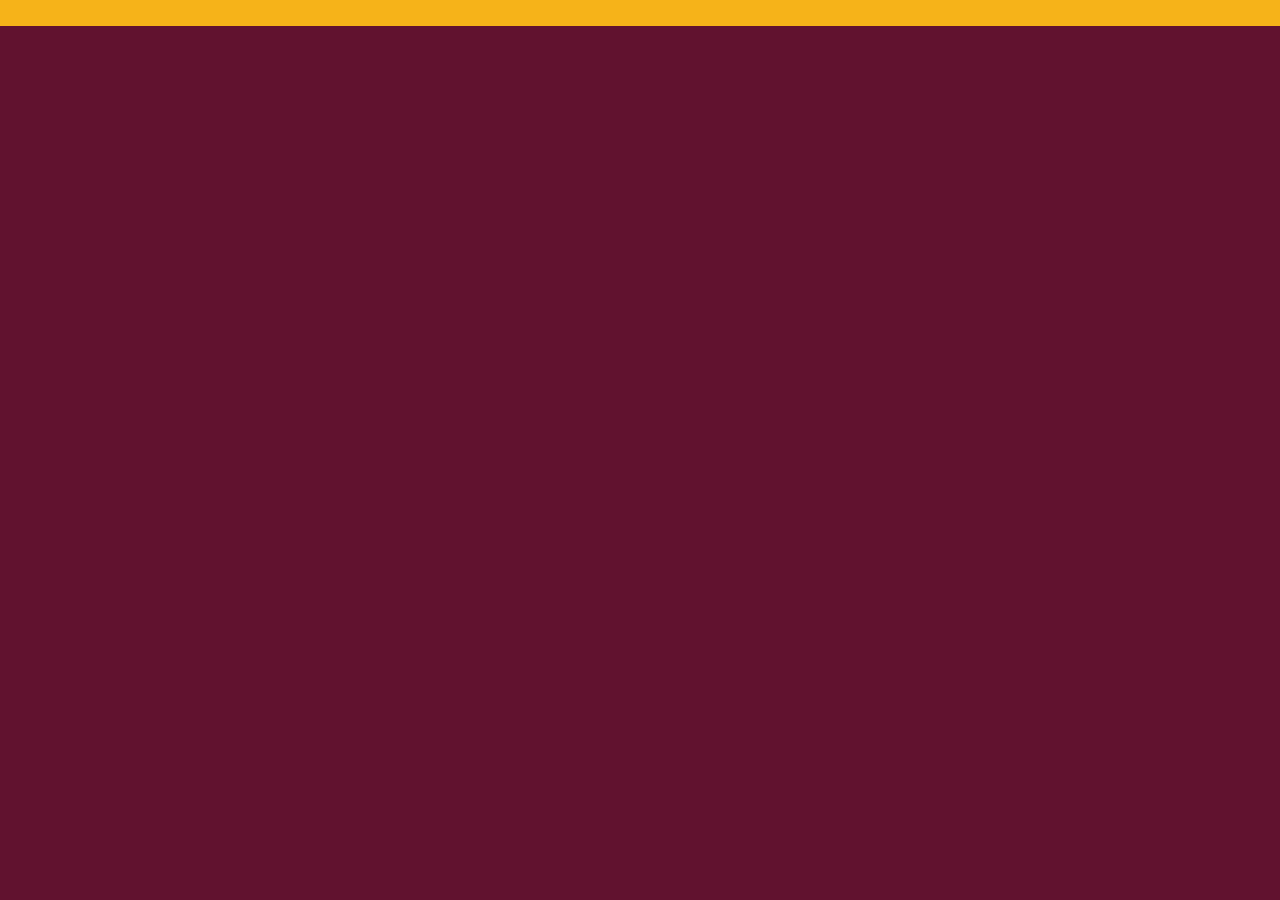
==== module3/index.html @ 27d2048e "Images folder added" ====
<!DOCTYPE html>
<html>
<head>
	<meta charset="utf-8">
	<meta hhtp-equiv="X-UA-Compatible" content="IE-=edge">
	<meta name="viewport" content="width=device-width, initial-scale=1">
	<title>RDqvid Chu's China Bistrot</title>
	<link rel="stylesheet" href="css/bootstrap.min.css">
	<link rel="stylesheet" type="text/css" href="css/style.css">
	<link href="https://fonts.googleapis.com/css2?family=Oxygen:wght@300;400;700&display=swap" rel="stylesheet"> 
</head>
<body>
	<header>
		<nav id="header-nav" class="navbar navbar-default">
			<div class="container">
				<div class="navbar-header">
					<a href="index.html" class="">
						<div  id="logo-img" alt="Logo image"></div>
					</a>
					
				</div>
				
			</div>
			
		</nav>
		
	</header>


	<!-- jQuery (Bootstrap JS plugins depend on it) -->
	<script src="js/jquery-1.11.3.min.js"></script>
	<script src="js/bootstrap.min.js"></script>
	<script src="js/script.js"></script>
</body>
</html>
---- module3/css/style.css ----
body {
	font-size: 16px;
	color: #fff;
	background-color: #61122f;
	font-family: 'Oxygen', sans-serif;
}

/** HEADER **/
#header-nav {
	background-color: #f6b319;
	border-radius: 0px;
	border: 0px;
}

#logo-img {
	background: url('../images/restaurant-logo_large.png') no-repeat;
	width: 150px,
	height: 150px;
	margin: 10px 15px 10px 0;
}
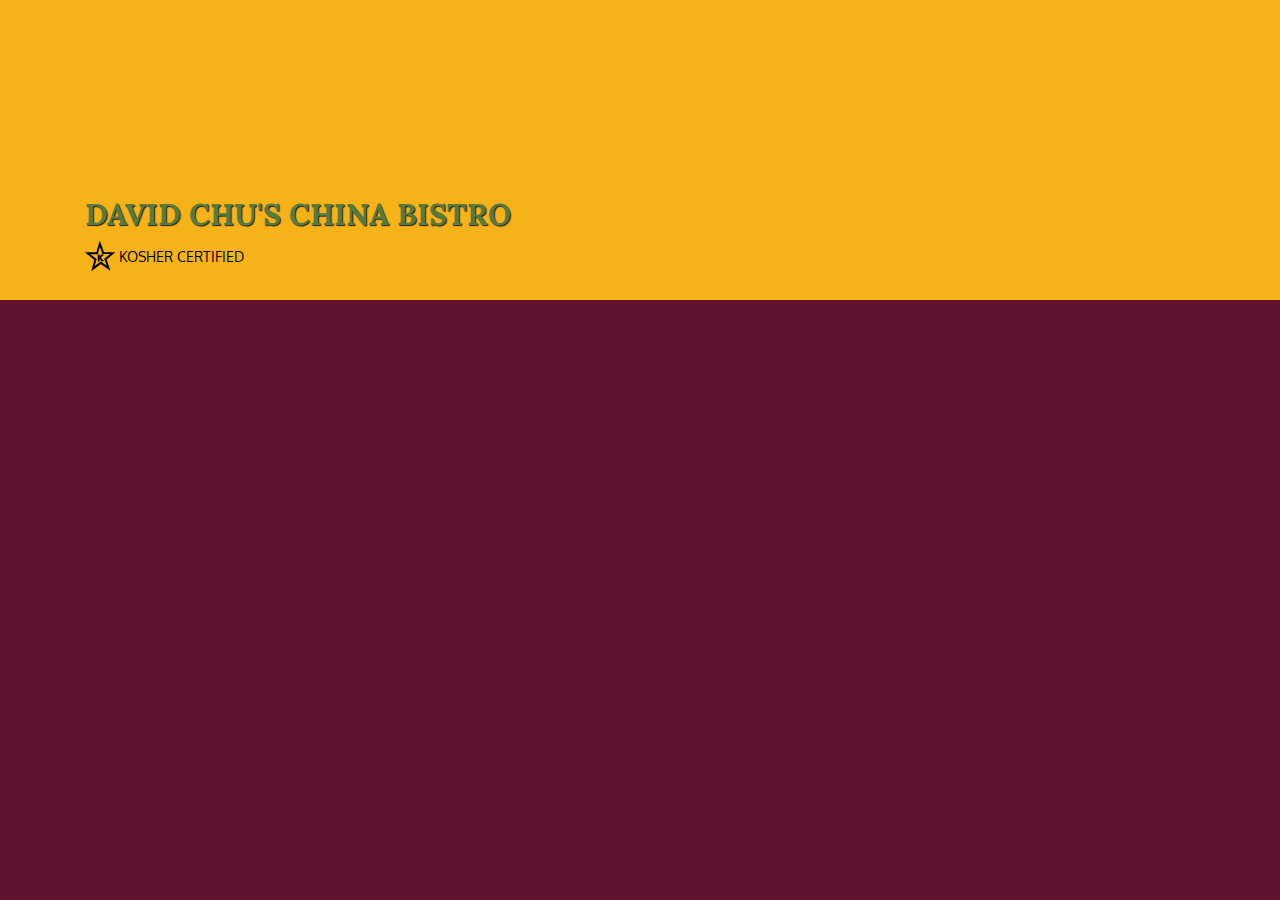
==== commit 8a6f4726: "Heading-restaurant" ====
--- a/module3/index.html
+++ b/module3/index.html
@@ -4,26 +4,60 @@
 	<meta charset="utf-8">
 	<meta hhtp-equiv="X-UA-Compatible" content="IE-=edge">
 	<meta name="viewport" content="width=device-width, initial-scale=1">
-	<title>RDqvid Chu's China Bistrot</title>
+	<title>David Chu's China Bistrot</title>
 	<link rel="stylesheet" href="css/bootstrap.min.css">
 	<link rel="stylesheet" type="text/css" href="css/style.css">
 	<link href="https://fonts.googleapis.com/css2?family=Oxygen:wght@300;400;700&display=swap" rel="stylesheet"> 
+	<link href="https://fonts.googleapis.com/css2?family=Lora:ital,wght@0,400;0,500;0,600;0,700;1,400;1,500;1,600;1,700&family=Oxygen:wght@300;400;700&display=swap" rel="stylesheet">
 </head>
 <body>
 	<header>
 		<nav id="header-nav" class="navbar navbar-default">
 			<div class="container">
 				<div class="navbar-header">
-					<a href="index.html" class="">
+					<a href="index.html" class="pull-left visible-md visible-lg">
 						<div  id="logo-img" alt="Logo image"></div>
 					</a>
-					
+					<div class="navbar-brand">
+						<a href="index.html"><h1>
+						David Chu's China Bistro</h1></a>
+					<p>
+						<img src="images/star-k-logo.png" alt="Kosher certification">
+						<span>Kosher Certified</span>
+					</p>
+					</div>
+
+					<button type="button" class="navbar-toggler collapse" data-toggle="collapse" data-target="#collapsable-nav" aria-expanded="false">
+						<span class="sr-only">Toggle navigation</span>
+						<span class="icon-bar"></span>
+						<span class="icon-bar"></span>
+						<span class="icon-bar"></span>
+					</button>
 				</div>
-				
+
+				<div id="collapsable-nav" class="collapse navbar-collapse">
+					<ul id="nav-list" class="nav navbar-nav navbar-right">
+						<li>
+							<a href="menu-categories.html">
+								<span class="glyphicon glyphicon-cutlery"></span><br class="hidden-xs"> Menu</a>
+						</li>
+						<li>
+							<a href="#">
+								<span class="glyphicon glyphicon-info-sign"></span><br class="hidden-xs"> About </a>
+						</li>
+						<li>
+							<a href="#">
+								<span class="glyphicon glyphico-certificate"></span><br class="hidden-xs"> Awards</a>
+						</li>
+						<li id="phone" class="hidden-xs">
+							<a href="tel:410-602-5008">
+								<span>410-602-5008</span></a><div>* We Deliver</div>
+						</li>
+					</ul><!-- #nav-list -->
+				</div><!-- .collapse .navbar-collapse -->
+
 			</div>
-			
 		</nav>
-		
 	</header>
 
 
--- a/module3/css/style.css
+++ b/module3/css/style.css
@@ -13,9 +13,76 @@
 }
 
 #logo-img {
-	background: url('../images/restaurant-logo_large.png') no-repeat;
-	width: 150px,
+	background: url('images/restaurant-logo_large.png') no-repeat;
+	width: 150px;
 	height: 150px;
 	margin: 10px 15px 10px 0;
 }
 
+.navbar-brand {
+	padding-top: 25px;
+}
+
+.navbar-brand h1 {  /* Restaurant name */
+	   font-family: 'Lora', serif;
+	   color: #557c3e;
+	   font-size: 1.5em;
+	   text-transform: uppercase;;
+	   font-weight: bold;
+	   text-shadow: 1px 1px 1px #222;
+	   margin-top: 0px;
+	   margin-bottom: 0px;
+	   line-height: .75;
+}
+
+.navbar-brand a:hover, .navbar-brand a:focus {
+	text-decoration: none;
+}
+
+.navbar-brand p { /* Kosher cert */
+	color: #000;
+	text-transform: uppercase;
+	font-size: .7em;
+	margin-top: 15px;
+ }
+
+ .navbar-brand p span { /* Star-K */
+ 	vertical-align: middle;
+ }
+
+#nav-list {
+	margin-top: 10px;
+}
+#nav-list a {
+	color: #951c49;
+	text-align: center;
+}
+#nav-list a:hover {
+	background-color: #e7e7e7;
+}
+#nav-list a span {
+	font-size: 1.8em;
+}
+
+#phone {
+	margin-top: 5px;
+}
+#phone a { /* Phone number */
+	text-align: right;
+	padding-bottom: 0;
+}
+#phone div { /* We Deliver */
+	color: #557c3e;
+	text-align: right;
+	padding-right: 15px;
+}
+
+
+
+
+
+
+
+
+
+
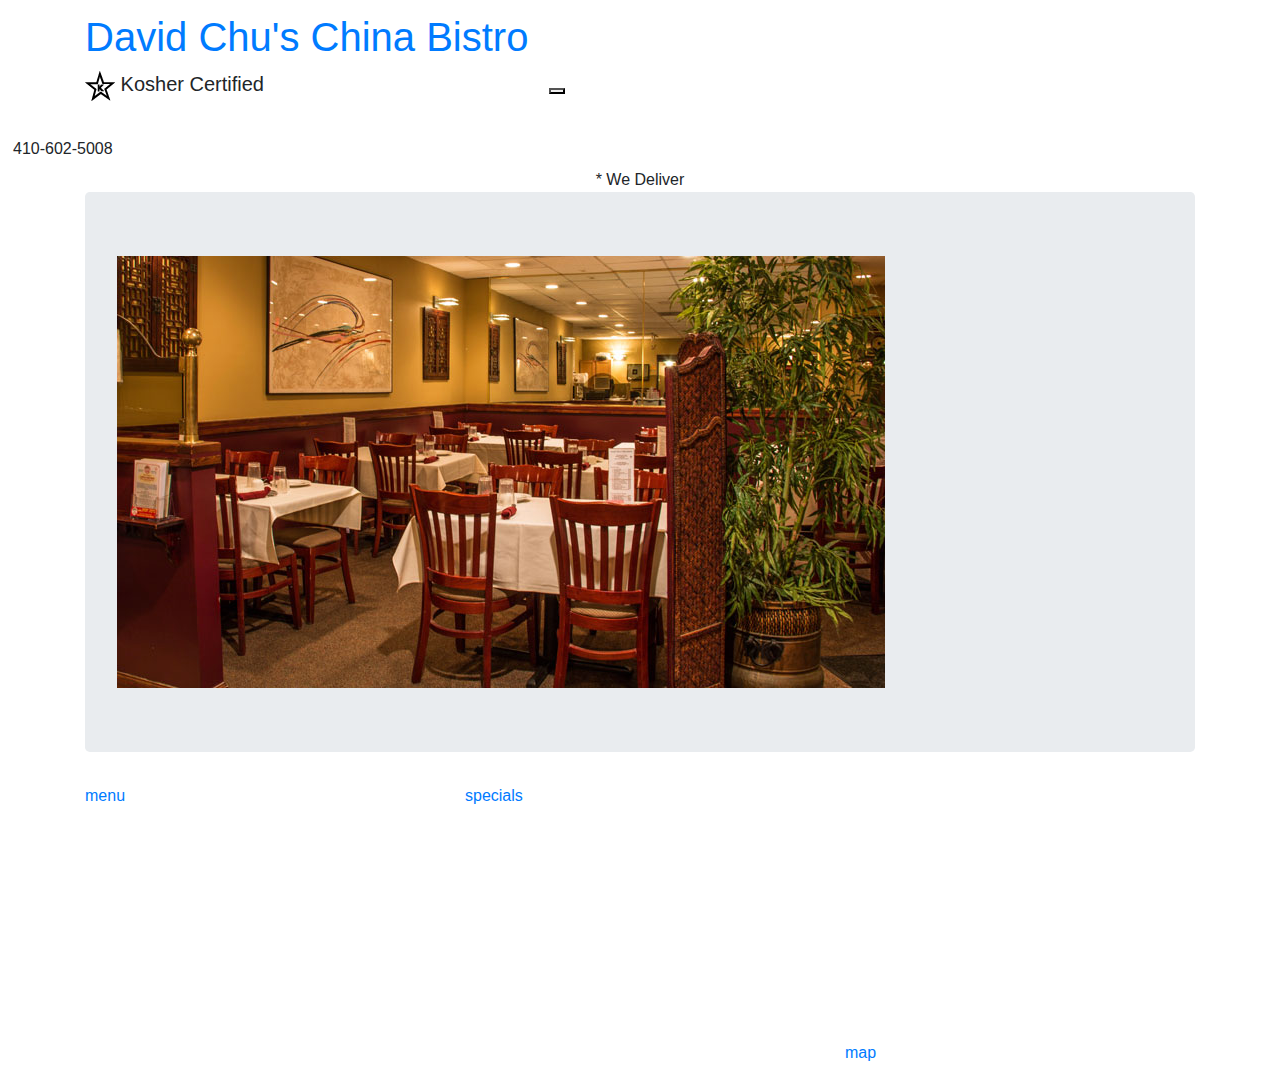
==== commit 49ba6b52: "Bootstrat version changed" ====
--- a/module3/index.html
+++ b/module3/index.html
@@ -12,54 +12,85 @@
 </head>
 <body>
 	<header>
-		<nav id="header-nav" class="navbar navbar-default">
-			<div class="container">
-				<div class="navbar-header">
-					<a href="index.html" class="pull-left visible-md visible-lg">
-						<div  id="logo-img" alt="Logo image"></div>
-					</a>
-					<div class="navbar-brand">
-						<a href="index.html"><h1>
-						David Chu's China Bistro</h1></a>
-					<p>
-						<img src="images/star-k-logo.png" alt="Kosher certification">
-						<span>Kosher Certified</span>
-					</p>
-					</div>
+    <nav id="header-nav" class="navbar navbar-default">
+      <div class="container">
+        <div class="navbar-header">
+          <a href="index.html" class="pull-left visible-md visible-lg">
+            <div id="logo-img"></div>
+          </a>
 
-					<button type="button" class="navbar-toggler collapse" data-toggle="collapse" data-target="#collapsable-nav" aria-expanded="false">
-						<span class="sr-only">Toggle navigation</span>
-						<span class="icon-bar"></span>
-						<span class="icon-bar"></span>
-						<span class="icon-bar"></span>
-					</button>
-				</div>
+          <div class="navbar-brand">
+            <a href="index.html"><h1>David Chu's China Bistro</h1></a>
+            <p>
+              <img src="images/star-k-logo.png" alt="Kosher certification">
+              <span>Kosher Certified</span>
+            </p>
+          </div>
 
-				<div id="collapsable-nav" class="collapse navbar-collapse">
-					<ul id="nav-list" class="nav navbar-nav navbar-right">
-						<li>
-							<a href="menu-categories.html">
-								<span class="glyphicon glyphicon-cutlery"></span><br class="hidden-xs"> Menu</a>
-						</li>
-						<li>
-							<a href="#">
-								<span class="glyphicon glyphicon-info-sign"></span><br class="hidden-xs"> About </a>
-						</li>
-						<li>
-							<a href="#">
-								<span class="glyphicon glyphico-certificate"></span><br class="hidden-xs"> Awards</a>
-						</li>
-						<li id="phone" class="hidden-xs">
-							<a href="tel:410-602-5008">
-								<span>410-602-5008</span></a><div>* We Deliver</div>
-						</li>
-					</ul><!-- #nav-list -->
-				</div><!-- .collapse .navbar-collapse -->
+          <button type="button" class="navbar-toggle collapsed" data-toggle="collapse" data-target="#collapsable-nav" aria-expanded="false">
+            <span class="sr-only">Toggle navigation</span>
+            <span class="icon-bar"></span>
+            <span class="icon-bar"></span>
+            <span class="icon-bar"></span>
+          </button>
+        </div>
 
-			</div>
-		</nav>
-	</header>
+        <div id="collapsable-nav" class="collapse navbar-collapse">
+           <ul id="nav-list" class="nav navbar-nav navbar-right">
+            <li>
+              <a href="menu-categories.html">
+                <span class="glyphicon glyphicon-cutlery"></span><br class="hidden-xs"> Menu</a>
+            </li>
+            <li>
+              <a href="#">
+                <span class="glyphicon glyphicon-info-sign"></span><br class="hidden-xs"> About</a>
+            </li>
+            <li>
+              <a href="#">
+                <span class="glyphicon glyphicon-certificate"></span><br class="hidden-xs"> Awards</a>
+            </li>
+            <li id="phone" class="hidden-xs">
+              <a href="tel:410-602-5008">
+                <span>410-602-5008</span></a><div>* We Deliver</div>
+            </li>
+          </ul><!-- #nav-list -->
+        </div><!-- .collapse .navbar-collapse -->
+      </div><!-- .container -->
+    </nav><!-- #header-nav -->
+  </header>
+  
+  <div id="call-btn" class="visible-xs">
+    <a class="btn" href="tel:410-602-5008">
+    <span class="glyphicon glyphicon-earphone"></span>
+    410-602-5008
+    </a>
+  </div>
+  <div id="xs-deliver" class="text-center visible-xs">* We Deliver</div>
 
+  <div id="main-content" class="container">
+    <div class="jumbotron">
+      <img src="images/jumbotron_768.jpg" alt="Picture of restaurant" class="img-responsive visible-xs">
+    </div>
+
+    <div id="home-tiles" class="row">
+      <div class="col-md-4 col-sm-6 col-xs-12">
+        <a href="menu-categories.html"><div id="menu-tile"><span>menu</span></div></a>
+      </div>
+      <div class="col-md-4 col-sm-6 col-xs-12">
+        <a href="single-category.html"><div id="specials-tile"><span>specials</span></div></a>
+      </div>
+      <div class="col-md-4 col-sm-12 col-xs-12">
+        <a href="https://www.google.com/maps/place/David+Chu's+China+Bistro/@39.3635874,-76.7138622,17z/data=!4m6!1m3!3m2!1s0x89c81a14e7817803:0xab20a0e99daa17ea!2sDavid+Chu's+China+Bistro!3m1!1s0x89c81a14e7817803:0xab20a0e99daa17ea" target="_blank">
+          <div id="map-tile">
+            <iframe src="https://www.google.com/maps/embed?pb=!1m18!1m12!1m3!1d3084.675372390488!2d-76.71386218529199!3d39.3635874269356!2m3!1f0!2f0!3f0!3m2!1i1024!2i768!4f13.1!3m3!1m2!1s0x89c81a14e7817803%3A0xab20a0e99daa17ea!2sDavid+Chu&#39;s+China+Bistro!5e0!3m2!1sen!2sus!4v1452824864156" width="100%" height="250" frameborder="0" style="border:0" allowfullscreen></iframe>
+            <span>map</span>
+          </div>
+
+        </a>
+      </div>
+    </div>
+
+  </div>
 
 	<!-- jQuery (Bootstrap JS plugins depend on it) -->
 	<script src="js/jquery-1.11.3.min.js"></script>
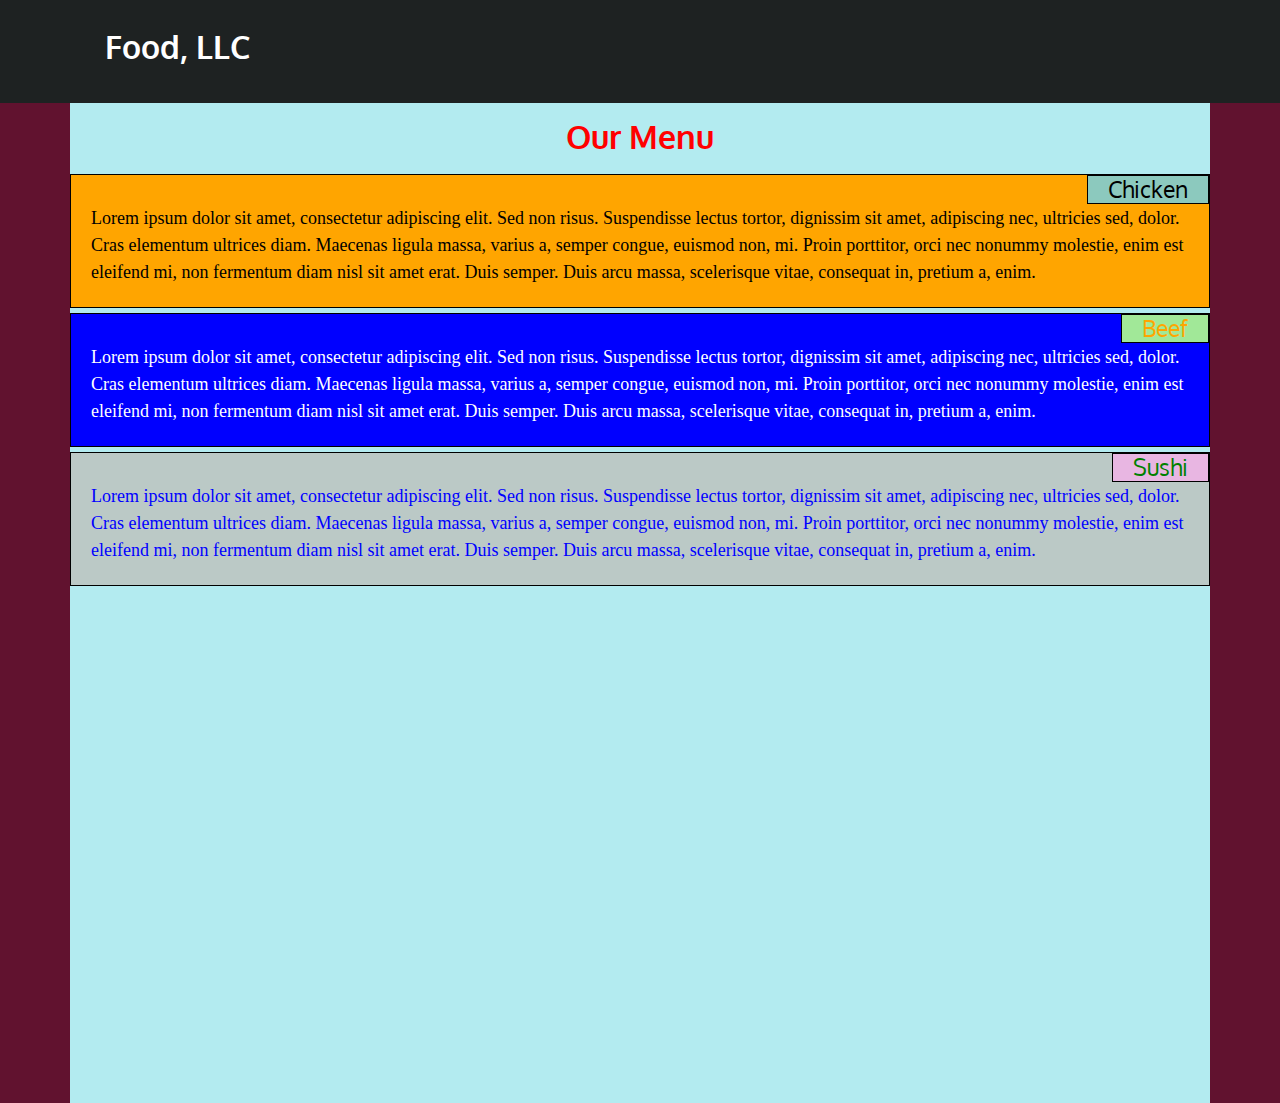
==== commit 1ff6dc48: "Modified" ====
--- a/module3/index.html
+++ b/module3/index.html
@@ -1,33 +1,28 @@
 <!DOCTYPE html>
-<html>
+<html lang="en">
 <head>
 	<meta charset="utf-8">
 	<meta hhtp-equiv="X-UA-Compatible" content="IE-=edge">
 	<meta name="viewport" content="width=device-width, initial-scale=1">
+	<link rel="stylesheet" href="https://stackpath.bootstrapcdn.com/bootstrap/4.5.2/css/bootstrap.min.css" integrity="sha384-JcKb8q3iqJ61gNV9KGb8thSsNjpSL0n8PARn9HuZOnIxN0hoP+VmmDGMN5t9UJ0Z" crossorigin="anonymous">
 	<title>David Chu's China Bistrot</title>
-	<link rel="stylesheet" href="css/bootstrap.min.css">
+<!--	<link rel="stylesheet" href="css/bootstrap.min.css">  -->
 	<link rel="stylesheet" type="text/css" href="css/style.css">
+<!--  <link rel="stylesheet" type="text/css" href="css/bootstrap.min.css"> -->
 	<link href="https://fonts.googleapis.com/css2?family=Oxygen:wght@300;400;700&display=swap" rel="stylesheet"> 
 	<link href="https://fonts.googleapis.com/css2?family=Lora:ital,wght@0,400;0,500;0,600;0,700;1,400;1,500;1,600;1,700&family=Oxygen:wght@300;400;700&display=swap" rel="stylesheet">
 </head>
 <body>
 	<header>
-    <nav id="header-nav" class="navbar navbar-default">
+    <nav id="header-nav" class="navbar navbar-default visible-xs">
       <div class="container">
         <div class="navbar-header">
-          <a href="index.html" class="pull-left visible-md visible-lg">
-            <div id="logo-img"></div>
-          </a>
-
+          
           <div class="navbar-brand">
-            <a href="index.html"><h1>David Chu's China Bistro</h1></a>
-            <p>
-              <img src="images/star-k-logo.png" alt="Kosher certification">
-              <span>Kosher Certified</span>
-            </p>
+            <a href="index.html"><h1>Food, <span>LLC</span></h1></a>
           </div>
 
-          <button type="button" class="navbar-toggle collapsed" data-toggle="collapse" data-target="#collapsable-nav" aria-expanded="false">
+          <button type="button" class="navbar-toggle collapsed" data-toggle="collapse" data-target="#collapsable-nav" aria-expanded="true">
             <span class="sr-only">Toggle navigation</span>
             <span class="icon-bar"></span>
             <span class="icon-bar"></span>
@@ -35,23 +30,20 @@
           </button>
         </div>
 
+        <hr class="visible-xs">
         <div id="collapsable-nav" class="collapse navbar-collapse">
-           <ul id="nav-list" class="nav navbar-nav navbar-right">
+           <ul id="nav-list" class="nav navbar-nav">
+            
+            <li class="visible-xs">
+              <a href="#chicken">Chicken</a>
+              <hr class="visible-xs">
+            </li class="visible-xs">
             <li>
-              <a href="menu-categories.html">
-                <span class="glyphicon glyphicon-cutlery"></span><br class="hidden-xs"> Menu</a>
-            </li>
+              <a href="#beef">Beef</a>
+              <hr class="hr-light">
+            </li class="visible-xs">
             <li>
-              <a href="#">
-                <span class="glyphicon glyphicon-info-sign"></span><br class="hidden-xs"> About</a>
-            </li>
-            <li>
-              <a href="#">
-                <span class="glyphicon glyphicon-certificate"></span><br class="hidden-xs"> Awards</a>
-            </li>
-            <li id="phone" class="hidden-xs">
-              <a href="tel:410-602-5008">
-                <span>410-602-5008</span></a><div>* We Deliver</div>
+              <a href="#sushi">Sushi</a>
             </li>
           </ul><!-- #nav-list -->
         </div><!-- .collapse .navbar-collapse -->
@@ -59,42 +51,39 @@
     </nav><!-- #header-nav -->
   </header>
   
-  <div id="call-btn" class="visible-xs">
-    <a class="btn" href="tel:410-602-5008">
-    <span class="glyphicon glyphicon-earphone"></span>
-    410-602-5008
-    </a>
-  </div>
-  <div id="xs-deliver" class="text-center visible-xs">* We Deliver</div>
+  	<div class="container" id="body-container">
+  		<h1>our menu</h1>
+  		<div class="row">
+  			<section id="chicken" class="block_1 col-md-12 col-sm-12 col-xs-12">
+				<h2>chicken</h2>
+				<p>Lorem ipsum dolor sit amet, consectetur adipiscing elit. Sed non risus. Suspendisse lectus tortor, dignissim sit amet, adipiscing nec, ultricies sed, dolor. Cras elementum ultrices diam. Maecenas ligula massa, varius a, semper congue, euismod non, mi. Proin porttitor, orci nec nonummy molestie, enim est eleifend mi, non fermentum diam nisl sit amet erat. Duis semper. Duis arcu massa, scelerisque vitae, consequat in, pretium a, enim. </p>
+			</section>
+			<section id="beef" class="block_2 col-md-12 col-sm-12 col-xs-12">
+				<h2>beef</h2>
+				<p>Lorem ipsum dolor sit amet, consectetur adipiscing elit. Sed non risus. Suspendisse lectus tortor, dignissim sit amet, adipiscing nec, ultricies sed, dolor. Cras elementum ultrices diam. Maecenas ligula massa, varius a, semper congue, euismod non, mi. Proin porttitor, orci nec nonummy molestie, enim est eleifend mi, non fermentum diam nisl sit amet erat. Duis semper. Duis arcu massa, scelerisque vitae, consequat in, pretium a, enim. </p>
+			</section>
+			<section id="sushi" class="block_3 col-md-12 col-sm-12 col-xs-12">
+				<h2>sushi</h2>
+				<p>Lorem ipsum dolor sit amet, consectetur adipiscing elit. Sed non risus. Suspendisse lectus tortor, dignissim sit amet, adipiscing nec, ultricies sed, dolor. Cras elementum ultrices diam. Maecenas ligula massa, varius a, semper congue, euismod non, mi. Proin porttitor, orci nec nonummy molestie, enim est eleifend mi, non fermentum diam nisl sit amet erat. Duis semper. Duis arcu massa, scelerisque vitae, consequat in, pretium a, enim. </p>
+			</section>
 
-  <div id="main-content" class="container">
-    <div class="jumbotron">
-      <img src="images/jumbotron_768.jpg" alt="Picture of restaurant" class="img-responsive visible-xs">
-    </div>
+  		</div>
+		
+		
+	</div>
 
-    <div id="home-tiles" class="row">
-      <div class="col-md-4 col-sm-6 col-xs-12">
-        <a href="menu-categories.html"><div id="menu-tile"><span>menu</span></div></a>
-      </div>
-      <div class="col-md-4 col-sm-6 col-xs-12">
-        <a href="single-category.html"><div id="specials-tile"><span>specials</span></div></a>
-      </div>
-      <div class="col-md-4 col-sm-12 col-xs-12">
-        <a href="https://www.google.com/maps/place/David+Chu's+China+Bistro/@39.3635874,-76.7138622,17z/data=!4m6!1m3!3m2!1s0x89c81a14e7817803:0xab20a0e99daa17ea!2sDavid+Chu's+China+Bistro!3m1!1s0x89c81a14e7817803:0xab20a0e99daa17ea" target="_blank">
-          <div id="map-tile">
-            <iframe src="https://www.google.com/maps/embed?pb=!1m18!1m12!1m3!1d3084.675372390488!2d-76.71386218529199!3d39.3635874269356!2m3!1f0!2f0!3f0!3m2!1i1024!2i768!4f13.1!3m3!1m2!1s0x89c81a14e7817803%3A0xab20a0e99daa17ea!2sDavid+Chu&#39;s+China+Bistro!5e0!3m2!1sen!2sus!4v1452824864156" width="100%" height="250" frameborder="0" style="border:0" allowfullscreen></iframe>
-            <span>map</span>
-          </div>
 
-        </a>
-      </div>
-    </div>
 
-  </div>
+
 
 	<!-- jQuery (Bootstrap JS plugins depend on it) -->
-	<script src="js/jquery-1.11.3.min.js"></script>
-	<script src="js/bootstrap.min.js"></script>
-	<script src="js/script.js"></script>
+
+	<script id="__bs_script__">//<![CDATA[
+    document.write("<script async src='http://HOST:3000/browser-sync/browser-sync-client.js?v=2.26.12'><\/script>".replace("HOST", location.hostname));
+//]]></script>
+	<script src="https://code.jquery.com/jquery-3.5.1.slim.min.js" integrity="sha384-DfXdz2htPH0lsSSs5nCTpuj/zy4C+OGpamoFVy38MVBnE+IbbVYUew+OrCXaRkfj" crossorigin="anonymous"></script>
+	<script src="https://cdn.jsdelivr.net/npm/popper.js@1.16.1/dist/umd/popper.min.js" integrity="sha384-9/reFTGAW83EW2RDu2S0VKaIzap3H66lZH81PoYlFhbGU+6BZp6G7niu735Sk7lN" crossorigin="anonymous"></script>
+	<script src="https://stackpath.bootstrapcdn.com/bootstrap/4.5.2/js/bootstrap.min.js" integrity="sha384-B4gt1jrGC7Jh4AgTPSdUtOBvfO8shuf57BaghqFfPlYxofvL8/KUEfYiJOMMV+rV" crossorigin="anonymous"></script>
+  
 </body>
 </html>--- a/module3/css/style.css
+++ b/module3/css/style.css
@@ -0,0 +1,231 @@
+* {
+	box-sizing: border-box;
+}
+
+body {
+  font-size: 16px;
+  color: #fff;
+  background-color: #61122f;
+  font-family: 'Oxygen', sans-serif;
+}
+
+#body-container.container {
+	background-color: #b3ebf0;
+	height: 1000px;
+}
+/** HEADER **/
+#header-nav {
+  background-color: #1e2222;
+  border-radius: 0;
+  border: 0;
+}
+
+.navbar-brand h1 {
+	font-weight: bold;
+	color: #fff;
+	font-size: 1.6em;
+	position: relative;
+	float: left;
+	
+}
+.navbar-brand span {
+	text-transform: uppercase;
+}
+.navbar-toggle {
+	clear: right;
+	float: right;
+	position: absolute;
+	right: 30px;
+	margin-top: 25px;
+	padding: 9px 10px;
+	height: 35px;
+	width: 25px;
+	border: 2px solid brown;
+	border-radius: 5px;
+	background-color: #eee5df;
+}
+.navbar-toggle:hover, .navbar-toggle:focus {
+	background-color: #99ffff;
+	
+}
+.navbar-toggle:active {
+	opacity: .7;
+}
+.icon-bar {
+	color: white;
+}
+
+
+#nav-list {
+	background-color: ;
+	text-align: center;
+	
+}
+#nav-list li {
+	width: 100%;
+/*	border: 1px groove #1c6ba3;
+	border-radius: 5px 10px 5px 10px;	*/
+}
+#nav-list li a {
+	font-size: 1.2em;
+	color: #f26722;
+	font-weight: bold;
+}
+
+#nav-list li a:hover, #nav-list li a:focus {
+	text-decoration: none;
+	background-color: #ffffff;
+	opacity: .9;
+}
+
+hr {
+	color: white;
+	margin: 5px;
+}
+
+#collapsable-vav ul li a::hover {
+	background-color: #fff;
+}
+/*** --------------- END OF THE HEADER --------***/
+
+/**  HOME PAGE **/
+
+h1 {
+	text-align: center;
+	text-transform: capitalize;
+	font-size: 31.5px;
+	color: #ff0000;
+	padding: 15px 20px 10px 20px;
+	font-weight: bold;
+}
+
+h2 {
+	text-transform: capitalize;
+	font-size: 22.5px;
+	position: absolute;
+	top: 0px;
+	right: 0px;
+	border: 1px solid black;
+	margin-top: 0px;
+	padding: 0px 20px 0px 20px;
+}
+
+section {
+	border: 1px solid black;
+}
+
+.block_1 {
+		background-color: orange;
+		height: auto;
+		margin-right:;
+		position: relative;
+		margin-bottom: 5px;
+}
+
+.block_2 {
+		background-color: blue;
+		height: auto;
+		margin: auto;
+		position: relative;
+		margin-bottom: 5px;
+}
+
+.block_3 {
+		background-color: #bbc9c6;
+		height: auto;
+		margin: auto;
+		position: relative;
+		margin-bottom: 5px;
+}
+
+.block_1  h2 {
+	color: black;
+	background-color: #8cc9be;
+}
+
+.block_2  h2 {
+	font-size: 22.5px;
+	color: orange;
+	background-color: #a1e898;	
+}
+
+.block_3  h2 {
+	font-size: 22.5px;
+	color: green;
+	background-color: #e8b6e2;
+}
+
+.block_1 p {
+	color: #000000;
+	font-size: 18px;
+	font-family: 'Times New Roman', serif;
+	padding: 30px 5px 5px 5px;
+}
+
+.block_2 p {
+	color: #ffffff;
+	font-size: 18px;
+	font-family: 'Times New Roman', serif;
+	padding: 30px 5px 5px 5px;
+}
+
+.block_3 p {
+	color: #0000ff;
+	font-size: 18px;
+	font-family: 'Times New Roman', serif;
+	padding: 30px 5px 5px 5px;
+}
+
+
+/* END HOME PAGE */
+
+/********** Tablette and Desktop **********/
+@media (min-width: 768px) {
+  	/* ---Memu Button */
+  	.navbar-toggle {
+  		display: none;
+  	}  /* --- End Memu Button */
+  	#nav-list {
+  		display: none;
+  	}
+
+  	/**  HOME PAGE **/
+
+}
+
+/********** Extra small devices only **********/
+@media (min-width: 572px) and (max-width: 767px) {
+  /* Header */
+  /* ---Memu Button */
+  	.navbar-toggle {
+  		display: none;
+  	}  /* --- End Memu Button */
+  	#nav-list {
+  		display: none;
+  	}
+ 
+}
+
+/********** Super extra small devices Only :-) (e.g., iPhone 4) **********/
+@media (max-width: 479px) {
+  /* Header */
+  .navbar-brand h1 { /* Restaurant name */
+    padding-top: 5px;
+    font-size: 6vw;
+  }
+  .navbar-brand {
+    padding-top: 10px;
+    height: 80px;
+  }
+
+  #collapsable-nav a { /* Collapsed nav menu text */
+    font-size: 1.2em;
+  }
+  /* End Header */
+  
+}
+
+
+
+
+
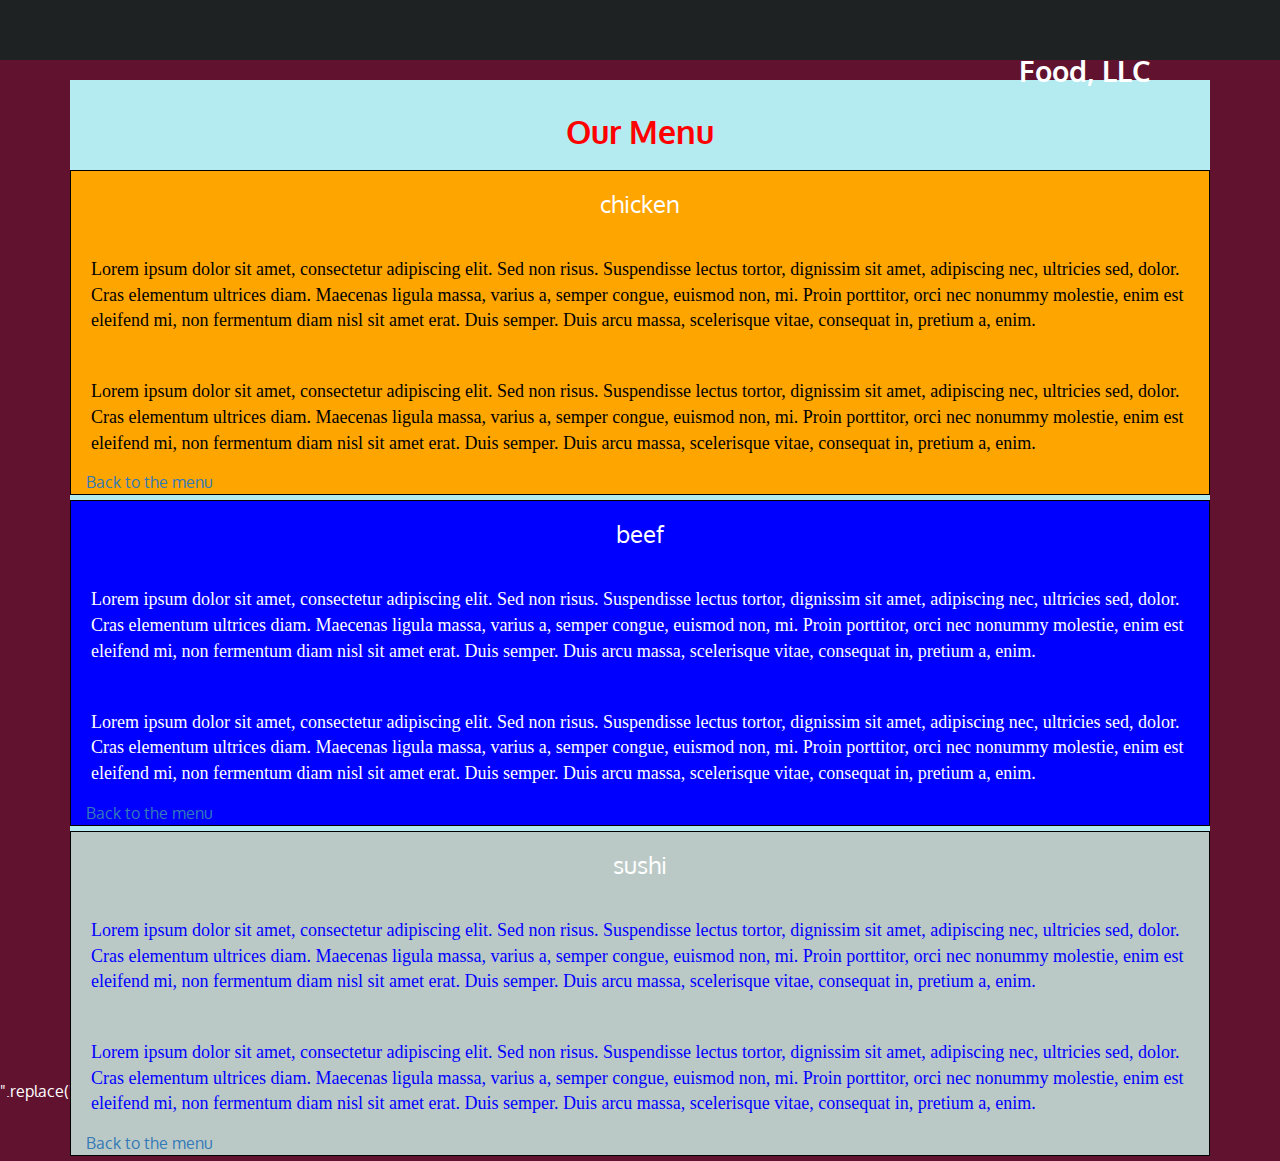
==== commit 8abfc400: "Modified" ====
--- a/module3/index.html
+++ b/module3/index.html
@@ -4,9 +4,9 @@
 	<meta charset="utf-8">
 	<meta hhtp-equiv="X-UA-Compatible" content="IE-=edge">
 	<meta name="viewport" content="width=device-width, initial-scale=1">
-	<link rel="stylesheet" href="https://stackpath.bootstrapcdn.com/bootstrap/4.5.2/css/bootstrap.min.css" integrity="sha384-JcKb8q3iqJ61gNV9KGb8thSsNjpSL0n8PARn9HuZOnIxN0hoP+VmmDGMN5t9UJ0Z" crossorigin="anonymous">
-	<title>David Chu's China Bistrot</title>
-<!--	<link rel="stylesheet" href="css/bootstrap.min.css">  -->
+	<link rel="stylesheet" href="https://stackpath.bootstrapcdn.com/bootstrap/4.5.2/css/bootstrap.min.css" integrity="sha384-JcKb8q3iqJ61gNV9KGb8thSsNjpSL0n8PARn9HuZOnIxN0hoP+VmmDGMN5t9UJ0Z" crossorigin="anonymous"> 
+	<title>Module3_Solution</title>
+	<link rel="stylesheet" href="css/bootstrap.min.css">
 	<link rel="stylesheet" type="text/css" href="css/style.css">
 <!--  <link rel="stylesheet" type="text/css" href="css/bootstrap.min.css"> -->
 	<link href="https://fonts.googleapis.com/css2?family=Oxygen:wght@300;400;700&display=swap" rel="stylesheet"> 
@@ -14,15 +14,15 @@
 </head>
 <body>
 	<header>
-    <nav id="header-nav" class="navbar navbar-default visible-xs">
-      <div class="container">
+    <nav id="header-nav" class="navbar navbar-default">
+      <div class="container"> 
         <div class="navbar-header">
           
-          <div class="navbar-brand">
-            <a href="index.html"><h1>Food, <span>LLC</span></h1></a>
+          <div class="navbar-brand pull-left">
+            <a href="index.html" class=""><h1>Food, <span>LLC</span></h1></a>
           </div>
 
-          <button type="button" class="navbar-toggle collapsed" data-toggle="collapse" data-target="#collapsable-nav" aria-expanded="true">
+          <button type="button" class="navbar-toggle collapsed" data-toggle="collapse" data-target="#collapsable-nav" aria-expanded="false">
             <span class="sr-only">Toggle navigation</span>
             <span class="icon-bar"></span>
             <span class="icon-bar"></span>
@@ -30,9 +30,8 @@
           </button>
         </div>
 
-        <hr class="visible-xs">
         <div id="collapsable-nav" class="collapse navbar-collapse">
-           <ul id="nav-list" class="nav navbar-nav">
+           <ul id="nav-list" class="nav navbar-nav navbar-right">
             
             <li class="visible-xs">
               <a href="#chicken">Chicken</a>
@@ -45,26 +44,33 @@
             <li>
               <a href="#sushi">Sushi</a>
             </li>
+              <hr class="hr-light">
           </ul><!-- #nav-list -->
         </div><!-- .collapse .navbar-collapse -->
-      </div><!-- .container -->
+      </div> <!-- container -->
     </nav><!-- #header-nav -->
   </header>
   
   	<div class="container" id="body-container">
-  		<h1>our menu</h1>
+  		<h1 id="menu">our menu</h1>
   		<div class="row">
   			<section id="chicken" class="block_1 col-md-12 col-sm-12 col-xs-12">
-				<h2>chicken</h2>
+				<h3 class="text-center">chicken</h3>
 				<p>Lorem ipsum dolor sit amet, consectetur adipiscing elit. Sed non risus. Suspendisse lectus tortor, dignissim sit amet, adipiscing nec, ultricies sed, dolor. Cras elementum ultrices diam. Maecenas ligula massa, varius a, semper congue, euismod non, mi. Proin porttitor, orci nec nonummy molestie, enim est eleifend mi, non fermentum diam nisl sit amet erat. Duis semper. Duis arcu massa, scelerisque vitae, consequat in, pretium a, enim. </p>
+        <p>Lorem ipsum dolor sit amet, consectetur adipiscing elit. Sed non risus. Suspendisse lectus tortor, dignissim sit amet, adipiscing nec, ultricies sed, dolor. Cras elementum ultrices diam. Maecenas ligula massa, varius a, semper congue, euismod non, mi. Proin porttitor, orci nec nonummy molestie, enim est eleifend mi, non fermentum diam nisl sit amet erat. Duis semper. Duis arcu massa, scelerisque vitae, consequat in, pretium a, enim. </p>
+        <a href="#menu" class="back-menu">Back to the menu</a>
 			</section>
 			<section id="beef" class="block_2 col-md-12 col-sm-12 col-xs-12">
-				<h2>beef</h2>
+				<h3 class="text-center">beef</h3>
 				<p>Lorem ipsum dolor sit amet, consectetur adipiscing elit. Sed non risus. Suspendisse lectus tortor, dignissim sit amet, adipiscing nec, ultricies sed, dolor. Cras elementum ultrices diam. Maecenas ligula massa, varius a, semper congue, euismod non, mi. Proin porttitor, orci nec nonummy molestie, enim est eleifend mi, non fermentum diam nisl sit amet erat. Duis semper. Duis arcu massa, scelerisque vitae, consequat in, pretium a, enim. </p>
+        <p>Lorem ipsum dolor sit amet, consectetur adipiscing elit. Sed non risus. Suspendisse lectus tortor, dignissim sit amet, adipiscing nec, ultricies sed, dolor. Cras elementum ultrices diam. Maecenas ligula massa, varius a, semper congue, euismod non, mi. Proin porttitor, orci nec nonummy molestie, enim est eleifend mi, non fermentum diam nisl sit amet erat. Duis semper. Duis arcu massa, scelerisque vitae, consequat in, pretium a, enim. </p>
+        <a href="#menu" class="back-menu">Back to the menu</a>
 			</section>
 			<section id="sushi" class="block_3 col-md-12 col-sm-12 col-xs-12">
-				<h2>sushi</h2>
+				<h3 class="text-center">sushi</h3>
 				<p>Lorem ipsum dolor sit amet, consectetur adipiscing elit. Sed non risus. Suspendisse lectus tortor, dignissim sit amet, adipiscing nec, ultricies sed, dolor. Cras elementum ultrices diam. Maecenas ligula massa, varius a, semper congue, euismod non, mi. Proin porttitor, orci nec nonummy molestie, enim est eleifend mi, non fermentum diam nisl sit amet erat. Duis semper. Duis arcu massa, scelerisque vitae, consequat in, pretium a, enim. </p>
+        <p>Lorem ipsum dolor sit amet, consectetur adipiscing elit. Sed non risus. Suspendisse lectus tortor, dignissim sit amet, adipiscing nec, ultricies sed, dolor. Cras elementum ultrices diam. Maecenas ligula massa, varius a, semper congue, euismod non, mi. Proin porttitor, orci nec nonummy molestie, enim est eleifend mi, non fermentum diam nisl sit amet erat. Duis semper. Duis arcu massa, scelerisque vitae, consequat in, pretium a, enim. </p>
+        <a href="#menu" class="back-menu">Back to the menu</a>
 			</section>
 
   		</div>
@@ -79,11 +85,13 @@
 	<!-- jQuery (Bootstrap JS plugins depend on it) -->
 
 	<script id="__bs_script__">//<![CDATA[
-    document.write("<script async src='http://HOST:3000/browser-sync/browser-sync-client.js?v=2.26.12'><\/script>".replace("HOST", location.hostname));
+    document.write("<script async src='http://HOST:3000/browser-sync/browser-sync-client.js?v=2.26.12'></script>".replace("HOST", location.hostname));
 //]]></script>
 	<script src="https://code.jquery.com/jquery-3.5.1.slim.min.js" integrity="sha384-DfXdz2htPH0lsSSs5nCTpuj/zy4C+OGpamoFVy38MVBnE+IbbVYUew+OrCXaRkfj" crossorigin="anonymous"></script>
 	<script src="https://cdn.jsdelivr.net/npm/popper.js@1.16.1/dist/umd/popper.min.js" integrity="sha384-9/reFTGAW83EW2RDu2S0VKaIzap3H66lZH81PoYlFhbGU+6BZp6G7niu735Sk7lN" crossorigin="anonymous"></script>
 	<script src="https://stackpath.bootstrapcdn.com/bootstrap/4.5.2/js/bootstrap.min.js" integrity="sha384-B4gt1jrGC7Jh4AgTPSdUtOBvfO8shuf57BaghqFfPlYxofvL8/KUEfYiJOMMV+rV" crossorigin="anonymous"></script>
-  
+  <script src="js/jquery-1.11.3.min.js"></script>
+  <script src="js/bootstrap.min.js"></script>
+  <script src="js/script.js"></script>
 </body>
 </html>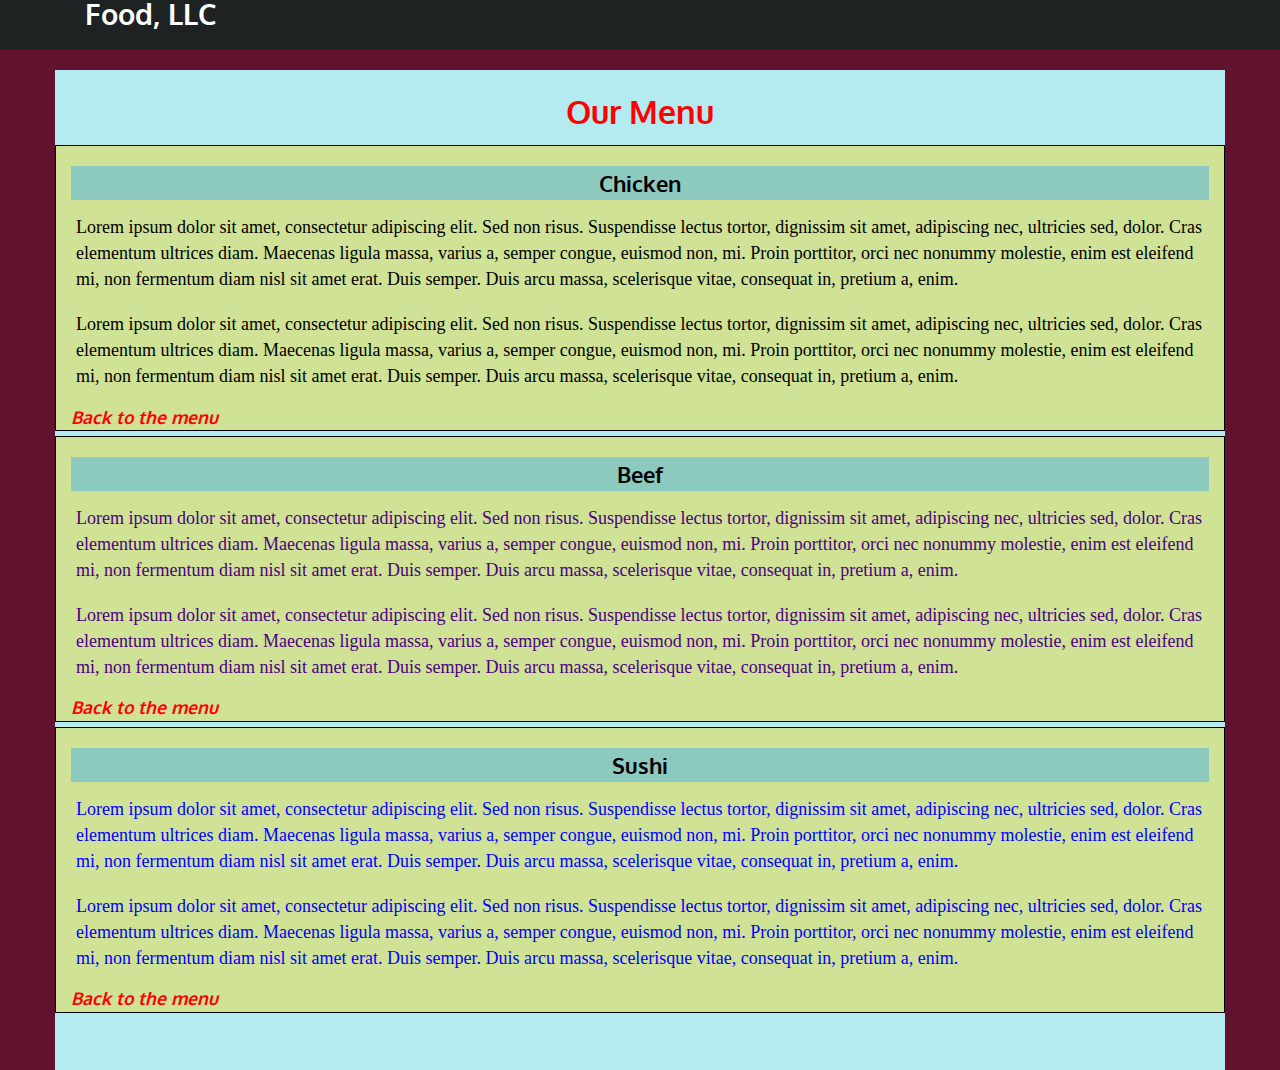
==== commit 15dfbc1c: "Assignment3  accomplished" ====
--- a/module3/index.html
+++ b/module3/index.html
@@ -4,11 +4,9 @@
 	<meta charset="utf-8">
 	<meta hhtp-equiv="X-UA-Compatible" content="IE-=edge">
 	<meta name="viewport" content="width=device-width, initial-scale=1">
-	<link rel="stylesheet" href="https://stackpath.bootstrapcdn.com/bootstrap/4.5.2/css/bootstrap.min.css" integrity="sha384-JcKb8q3iqJ61gNV9KGb8thSsNjpSL0n8PARn9HuZOnIxN0hoP+VmmDGMN5t9UJ0Z" crossorigin="anonymous"> 
 	<title>Module3_Solution</title>
 	<link rel="stylesheet" href="css/bootstrap.min.css">
 	<link rel="stylesheet" type="text/css" href="css/style.css">
-<!--  <link rel="stylesheet" type="text/css" href="css/bootstrap.min.css"> -->
 	<link href="https://fonts.googleapis.com/css2?family=Oxygen:wght@300;400;700&display=swap" rel="stylesheet"> 
 	<link href="https://fonts.googleapis.com/css2?family=Lora:ital,wght@0,400;0,500;0,600;0,700;1,400;1,500;1,600;1,700&family=Oxygen:wght@300;400;700&display=swap" rel="stylesheet">
 </head>
@@ -18,11 +16,11 @@
       <div class="container"> 
         <div class="navbar-header">
           
-          <div class="navbar-brand pull-left">
+          <div class="navbar-brand">
             <a href="index.html" class=""><h1>Food, <span>LLC</span></h1></a>
           </div>
 
-          <button type="button" class="navbar-toggle collapsed" data-toggle="collapse" data-target="#collapsable-nav" aria-expanded="false">
+          <button type="button" class="navbar-toggle collapsed visible-xs" data-toggle="collapse" data-target="#collapsable-nav" aria-expanded="false">
             <span class="sr-only">Toggle navigation</span>
             <span class="icon-bar"></span>
             <span class="icon-bar"></span>
@@ -31,16 +29,16 @@
         </div>
 
         <div id="collapsable-nav" class="collapse navbar-collapse">
-           <ul id="nav-list" class="nav navbar-nav navbar-right">
+           <ul id="nav-list" class="nav navbar-nav navbar-right visible-xs">
             
-            <li class="visible-xs">
+            <li>
               <a href="#chicken">Chicken</a>
               <hr class="visible-xs">
-            </li class="visible-xs">
+            </li>
             <li>
               <a href="#beef">Beef</a>
               <hr class="hr-light">
-            </li class="visible-xs">
+            </li>
             <li>
               <a href="#sushi">Sushi</a>
             </li>
@@ -52,7 +50,7 @@
   </header>
   
   	<div class="container" id="body-container">
-  		<h1 id="menu">our menu</h1>
+  		<h1 id="menu" class="text-center">our menu</h1>
   		<div class="row">
   			<section id="chicken" class="block_1 col-md-12 col-sm-12 col-xs-12">
 				<h3 class="text-center">chicken</h3>
@@ -75,21 +73,11 @@
 
   		</div>
 		
-		
 	</div>
 
 
 
-
-
 	<!-- jQuery (Bootstrap JS plugins depend on it) -->
-
-	<script id="__bs_script__">//<![CDATA[
-    document.write("<script async src='http://HOST:3000/browser-sync/browser-sync-client.js?v=2.26.12'></script>".replace("HOST", location.hostname));
-//]]></script>
-	<script src="https://code.jquery.com/jquery-3.5.1.slim.min.js" integrity="sha384-DfXdz2htPH0lsSSs5nCTpuj/zy4C+OGpamoFVy38MVBnE+IbbVYUew+OrCXaRkfj" crossorigin="anonymous"></script>
-	<script src="https://cdn.jsdelivr.net/npm/popper.js@1.16.1/dist/umd/popper.min.js" integrity="sha384-9/reFTGAW83EW2RDu2S0VKaIzap3H66lZH81PoYlFhbGU+6BZp6G7niu735Sk7lN" crossorigin="anonymous"></script>
-	<script src="https://stackpath.bootstrapcdn.com/bootstrap/4.5.2/js/bootstrap.min.js" integrity="sha384-B4gt1jrGC7Jh4AgTPSdUtOBvfO8shuf57BaghqFfPlYxofvL8/KUEfYiJOMMV+rV" crossorigin="anonymous"></script>
   <script src="js/jquery-1.11.3.min.js"></script>
   <script src="js/bootstrap.min.js"></script>
   <script src="js/script.js"></script>
--- a/module3/css/style.css
+++ b/module3/css/style.css
@@ -8,7 +8,10 @@
   background-color: #61122f;
   font-family: 'Oxygen', sans-serif;
 }
-
+.container {
+	margin-top: 0px;
+	padding: ;
+}
 #body-container.container {
 	background-color: #b3ebf0;
 	height: 1000px;
@@ -19,64 +22,37 @@
   border-radius: 0;
   border: 0;
 }
-
 .navbar-brand h1 {
 	font-weight: bold;
 	color: #fff;
 	font-size: 1.6em;
-	position: relative;
-	float: left;
-	
+	margin-top: -22px;
+	text-decoration: none;
 }
 .navbar-brand span {
 	text-transform: uppercase;
 }
-.navbar-toggle {
-	clear: right;
-	float: right;
-	position: absolute;
-	right: 30px;
-	margin-top: 25px;
-	padding: 9px 10px;
-	height: 35px;
-	width: 25px;
-	border: 2px solid brown;
-	border-radius: 5px;
-	background-color: #eee5df;
+.navbar-header button.navbar-toggle, .navbar-header .icon-bar {
+	border: 1px solid #fff;
 }
-.navbar-toggle:hover, .navbar-toggle:focus {
-	background-color: #99ffff;
-	
-}
-.navbar-toggle:active {
-	opacity: .7;
-}
-.icon-bar {
-	color: white;
-}
-
-
 #nav-list {
-	background-color: ;
+	background-color: #e7e7e7;
 	text-align: center;
-	
 }
 #nav-list li {
 	width: 100%;
-/*	border: 1px groove #1c6ba3;
-	border-radius: 5px 10px 5px 10px;	*/
 }
 #nav-list li a {
 	font-size: 1.2em;
 	color: #f26722;
 	font-weight: bold;
 }
-
-#nav-list li a:hover, #nav-list li a:focus {
+#nav-list li a:hover, #nav-list li a:focus, #nav-list li:hover {
 	text-decoration: none;
-	background-color: #ffffff;
+	background-color: #ffff00;
 	opacity: .9;
 }
+
 
 hr {
 	color: white;
@@ -91,131 +67,74 @@
 /**  HOME PAGE **/
 
 h1 {
-	text-align: center;
 	text-transform: capitalize;
 	font-size: 31.5px;
 	color: #ff0000;
-	padding: 15px 20px 10px 20px;
-	font-weight: bold;
+	padding: 5px 15px 5px 15px;
+	font-weight: bolder;
 }
 
-h2 {
+h3 {
 	text-transform: capitalize;
-	font-size: 22.5px;
-	position: absolute;
-	top: 0px;
-	right: 0px;
-	border: 1px solid black;
-	margin-top: 0px;
-	padding: 0px 20px 0px 20px;
+	font-size: 1.4em;
+	font-weight: bold;
+	padding: 5px 20px 5px 20px;
 }
 
 section {
 	border: 1px solid black;
 }
 
-.block_1 {
-		background-color: orange;
-		height: auto;
-		margin-right:;
-		position: relative;
-		margin-bottom: 5px;
+.block_1, .block_2, .block_3 {
+	background-color: #cfe295;
+	height: auto;
+	margin: auto;
+	position: relative;
+	margin-bottom: 5px;
 }
 
-.block_2 {
-		background-color: blue;
-		height: auto;
-		margin: auto;
-		position: relative;
-		margin-bottom: 5px;
-}
-
-.block_3 {
-		background-color: #bbc9c6;
-		height: auto;
-		margin: auto;
-		position: relative;
-		margin-bottom: 5px;
-}
-
-.block_1  h2 {
+h3 {
 	color: black;
 	background-color: #8cc9be;
 }
 
-.block_2  h2 {
-	font-size: 22.5px;
-	color: orange;
-	background-color: #a1e898;	
+.block_1 p, .block_2 p, .block_3 p {
+	font-size: 1.125em;
+	font-family: 'Times New Roman', serif;
+	padding: 5px 5px 5px 5px;
 }
-
-.block_3  h2 {
-	font-size: 22.5px;
-	color: green;
-	background-color: #e8b6e2;
-}
-
 .block_1 p {
 	color: #000000;
-	font-size: 18px;
-	font-family: 'Times New Roman', serif;
-	padding: 30px 5px 5px 5px;
 }
 
 .block_2 p {
-	color: #ffffff;
-	font-size: 18px;
-	font-family: 'Times New Roman', serif;
-	padding: 30px 5px 5px 5px;
+	color: indigo;
 }
 
 .block_3 p {
 	color: #0000ff;
-	font-size: 18px;
-	font-family: 'Times New Roman', serif;
-	padding: 30px 5px 5px 5px;
 }
 
-
+.back-menu {
+	font-size: 1.1em;
+	font-weight: bold;
+	font-style: italic;
+	color: red;
+}
+.back-menu:hover, .back-menu:focus {
+		text-decoration: none;
+}
 /* END HOME PAGE */
 
-/********** Tablette and Desktop **********/
-@media (min-width: 768px) {
-  	/* ---Memu Button */
-  	.navbar-toggle {
-  		display: none;
-  	}  /* --- End Memu Button */
-  	#nav-list {
-  		display: none;
-  	}
-
-  	/**  HOME PAGE **/
-
-}
-
-/********** Extra small devices only **********/
-@media (min-width: 572px) and (max-width: 767px) {
-  /* Header */
-  /* ---Memu Button */
-  	.navbar-toggle {
-  		display: none;
-  	}  /* --- End Memu Button */
-  	#nav-list {
-  		display: none;
-  	}
- 
-}
-
 /********** Super extra small devices Only :-) (e.g., iPhone 4) **********/
-@media (max-width: 479px) {
+@media (max-width: 480px) {
   /* Header */
   .navbar-brand h1 { /* Restaurant name */
-    padding-top: 5px;
+    padding-top: 20px;
     font-size: 6vw;
   }
   .navbar-brand {
     padding-top: 10px;
-    height: 80px;
   }
 
   #collapsable-nav a { /* Collapsed nav menu text */
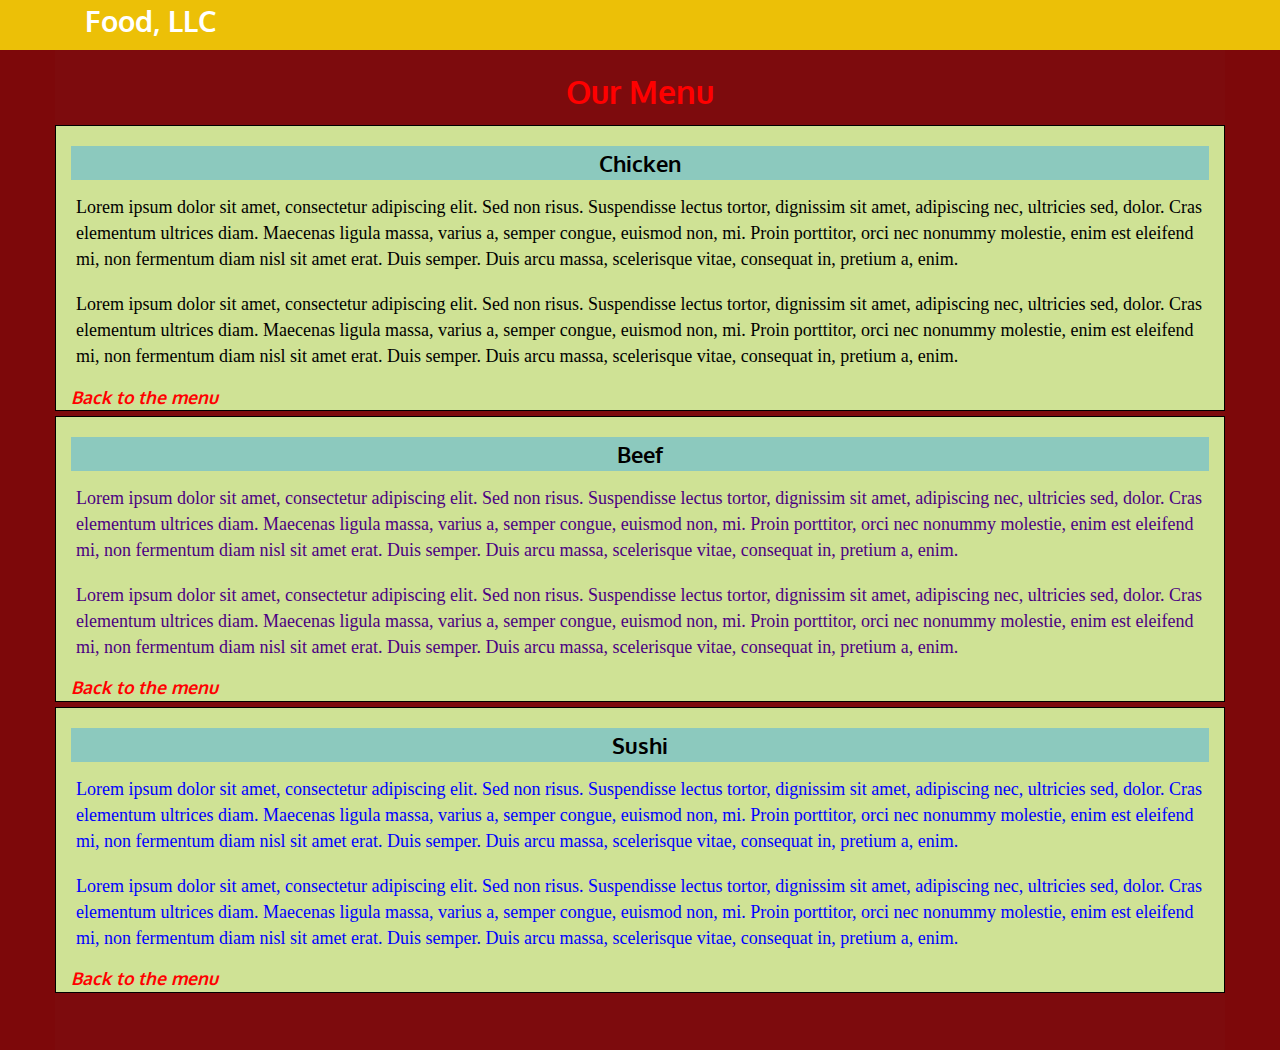
==== commit 5dc9d549: "jscript modif button" ====
--- a/module3/index.html
+++ b/module3/index.html
@@ -74,6 +74,7 @@
   		</div>
 		
 	</div>
+  
 
 
 
@@ -82,4 +83,4 @@
   <script src="js/bootstrap.min.js"></script>
   <script src="js/script.js"></script>
 </body>
-</html>+</html>
--- a/module3/css/style.css
+++ b/module3/css/style.css
@@ -5,7 +5,7 @@
 body {
   font-size: 16px;
   color: #fff;
-  background-color: #61122f;
+  background-color: #7D080A;
   font-family: 'Oxygen', sans-serif;
 }
 .container {
@@ -13,22 +13,29 @@
 	padding: ;
 }
 #body-container.container {
-	background-color: #b3ebf0;
+	background-color: #7D0B0D;
 	height: 1000px;
 }
 /** HEADER **/
 #header-nav {
-  background-color: #1e2222;
+  background-color: #ECC007;
   border-radius: 0;
   border: 0;
+  margin-bottom: 0px;
 }
 .navbar-brand h1 {
 	font-weight: bold;
 	color: #fff;
 	font-size: 1.6em;
-	margin-top: -22px;
+	margin-top: -15px;
 	text-decoration: none;
 }
+#logo-img {
+	background: url("../../../Desktop/Tests/images/restaurant-logo_large.png") no-repeat;
+	width: auto;
+	height: auto;
+}
+
 .navbar-brand span {
 	text-transform: uppercase;
 }
@@ -44,7 +51,7 @@
 }
 #nav-list li a {
 	font-size: 1.2em;
-	color: #f26722;
+	color: #F46722;
 	font-weight: bold;
 }
 #nav-list li a:hover, #nav-list li a:focus, #nav-list li:hover {
